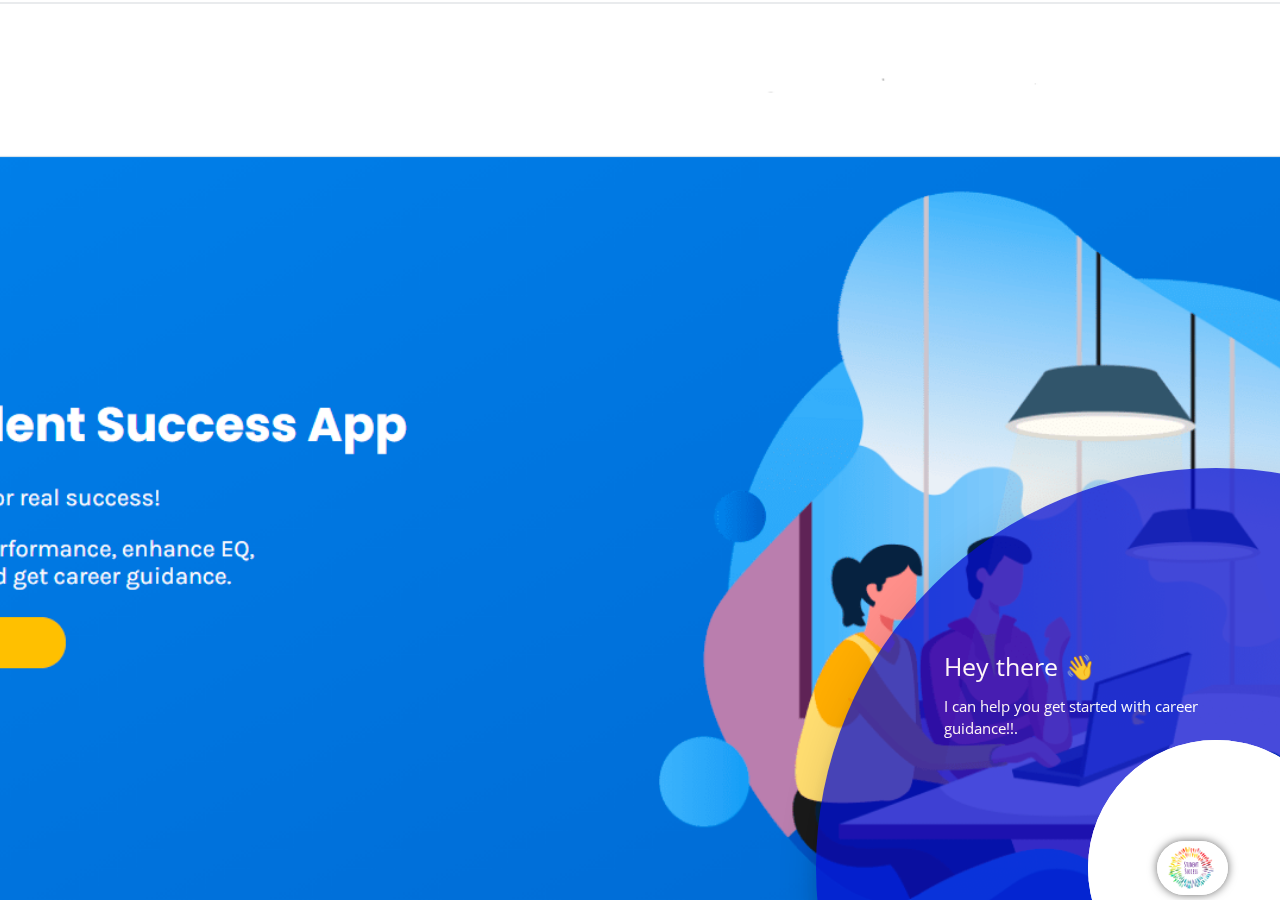
==== ChatbotWidget-main/index.html @ 9039c823 "Upload Code" ====
<html>
  <head>
    <title>Chatbot Widget</title>

    <!--Let browser know website is optimized for mobile-->
    <meta name="viewport" content="width=device-width, initial-scale=1.0" />
    <meta content="text/html;charset=utf-8" http-equiv="Content-Type" />
    <meta content="utf-8" http-equiv="encoding" />

    <!--Import Google Icon Font-->
    <link
      href="https://fonts.googleapis.com/icon?family=Material+Icons"
      rel="stylesheet"
    />
    <link rel="preconnect" href="https://fonts.gstatic.com" />
    <link
      href="https://fonts.googleapis.com/css2?family=Open+Sans&display=swap"
      rel="stylesheet"
    />
    <link
      href="https://fonts.googleapis.com/css?family=Raleway:500&display=swap"
      rel="stylesheet"
    />

    <link rel="preconnect" href="https://fonts.gstatic.com" />
    <link
      href="https://fonts.googleapis.com/css2?family=Roboto:wght@300&display=swap"
      rel="stylesheet"
    />

    <link rel="preconnect" href="https://fonts.gstatic.com" />
    <link
      href="https://fonts.googleapis.com/css2?family=Lato&display=swap"
      rel="stylesheet"
    />

    <!--Import Font Awesome Icon Font-->
    <link
      rel="stylesheet"
      href="https://cdnjs.cloudflare.com/ajax/libs/font-awesome/4.7.0/css/font-awesome.min.css"
      integrity="sha256-eZrrJcwDc/3uDhsdt61sL2oOBY362qM3lon1gyExkL0="
      crossorigin="anonymous"
    />

    <!--Import materialize.css-->
    <link
      rel="stylesheet"
      type="text/css"
      href="static/css/materialize.min.css"
    />

    <!--Main css-->
    <link rel="stylesheet" type="text/css" href="static/css/style.css" />
    <meta name="viewport" content="width=device-width, initial-scale=1" />
  </head>

  <body>
    <div class="container">
      <!-- Modal for rendering the charts, declare this if you want to render charts, 
         else you remove the modal -->
      <div id="modal1" class="modal">
        <canvas id="modal-chart"></canvas>
      </div>

      <!--chatbot widget -->
      <div class="widget">
        <div class="chat_header">
          <!--Add the name of the bot here -->
          <span class="chat_header_title">Career Counsellor</span>
          <span class="dropdown-trigger" href="#" data-target="dropdown1">
            <i class="material-icons"> more_vert </i>
          </span>

          <!-- Dropdown menu-->
          <ul id="dropdown1" class="dropdown-content">
            <li><a href="#" id="clear">Clear</a></li>
            <li><a href="#" id="restart">Restart</a></li>
            <li><a href="#" id="close">Close</a></li>
          </ul>
        </div>

        <!--Chatbot contents goes here -->
        <div class="chats" id="chats">
          <div class="clearfix"></div>
        </div>

        <!--keypad for user to type the message -->
        <div class="keypad">
          <textarea
            id="userInput"
            placeholder="Type a message..."
            class="usrInput"
          ></textarea>
          <div id="sendButton">
            <i class="fa fa-paper-plane" aria-hidden="true"></i>
          </div>
        </div>
      </div>

      <!--bot profile-->
      <div class="profile_div" id="profile_div">
        <img class="imgProfile" src="static/img/botAvatar.png" />
      </div>

      <!-- Bot pop-up intro -->
      <div class="tap-target" data-target="profile_div">
        <div class="tap-target-content">
          <h5 class="white-text">Hey there 👋</h5>
          <p class="white-text">
            I can help you get started with career guidance!!.
          </p>
        </div>
      </div>
    </div>

    <!--JavaScript at end of body for optimized loading-->
    <script src="https://ajax.googleapis.com/ajax/libs/jquery/3.3.1/jquery.min.js"></script>
    <script
      type="text/javascript"
      src="static/js/lib/materialize.min.js"
    ></script>
    <script src="static/js/lib/uuid.min.js"></script>
    <!--Main Script -->
    <script type="text/javascript" src="static/js/script.js"></script>

    <!--Chart.js Script -->
    <script type="text/javascript" src="static/js/lib/chart.min.js"></script>
    <script type="text/javascript" src="static/js/lib/showdown.min.js"></script>
  </body>
</html>
---- ChatbotWidget-main/static/css/style.css ----
body {
  font-family: "Open Sans", sans-serif;
  background: url("../img/body.png") no-repeat center center fixed;
  background-size: cover;
}

/* ============= css related to chats =============== */

.widget {
  display: none;
  width: 350px;
  right: 15px;
  height: 500px;
  bottom: 5%;
  position: fixed;
  background: #fff;
  border-radius: 10px 10px 10px 10px;
  box-shadow: 0 0px 1px 0 rgba(0, 0, 0, 0.16), 0 0px 5px 0 #00000096;
}

.chat_header {
  height: 60px;
  background: #BD6610;
  border-radius: 10px 10px 0px 0px;
  padding: 5px;
  font-size: 20px;
}

.chat_header_title {
  color: white;
  float: left;
  margin-top: 3%;
  margin-left: 25%;
}

.chats {
  /* display: none; */
  height: 385px;
  padding: 2px;
  background: #fed8b1;
  border-radius: 1px;
  overflow-y: scroll;
  margin-top: 1px;
  transition: 0.2s;
}

div.chats::-webkit-scrollbar {
  overflow-y: hidden;
  width: 0px;
  /* remove scrollbar space /
    background: transparent;
    / optional: just make scrollbar invisible */
}

.clearfix {
  margin-top: 2px;
  margin-bottom: 2px;
}

.botAvatar {
  border-radius: 50%;
  width: 1.5em;
  height: 1.5em;
  float: left;
  margin-left: 5px;
  /* border: 2px solid  #060DCF ; */
}

.botMsg {
  float: left;
  margin-top: 5px;
  background: #FFFFFF;
  color: black;
  /* box-shadow: 2px 3px 9px 0px #9a82842e; */
  margin-left: 0.5em;
  padding: 10px;
  border-radius: 1.5em;
  max-width: 60%;
  min-width: 25%;
  font-size: 13px;
  word-wrap: break-word;
  border-radius: 5px 20px 20px 20px;
}

div.chats > pre {
  font-family: monospace, monospace;
  font-size: 1em;
  margin: 0 !important;
  /* display: inline !important; */
  white-space: initial !important;
}
div.chats > ul:not(.browser-default) {
  padding-left: 1em;
}
div.chats > ul:not(.browser-default) > li {
  list-style-type: initial;
}

div.chats > span.botMsg > ol {
  padding-left: 1em;
}
textarea {
  box-shadow: none;
  resize: none;
  outline: none;
  overflow: hidden;
  font-family: Lato;
}

textarea::-webkit-input-placeholder {
  font-family: Lato;
}

textarea-webkit-scrollbar {
  width: 0 !important;
}

.userMsg {
  animation: animateElement linear 0.2s;
  animation-iteration-count: 1;
  margin-top: 5px;
  word-wrap: break-word;
  padding: 10px;
  float: right;
  margin-right: 0.5em;
  background: #FFFFFF;
  color: #000000;
  margin-bottom: 0.15em;
  font-size: 13px;
  max-width: 65%;
  min-width: 15%;
  border-radius: 20px 5px 20px 20px;
  /* box-shadow: 0px 2px 5px 0px #9a828454; */
}

blockquote {
  margin: 20px 0;
  padding-left: 1.5rem;
  border-left: 5px solid #ee6e73;
  margin-block-start: 0 !important;
  margin-block-end: 0 !important;
  margin-inline-start: 0 !important;
  margin-inline-end: 0 !important;
}

.userAvatar {
  animation: animateElement linear 0.3s;
  animation-iteration-count: 1;
  border-radius: 50%;
  width: 1.5em;
  height: 1.5em;
  float: right;
  margin-right: 5px;
  /* border: 2px solid  #060DCF ; */
}

.usrInput {
  padding: 0.5em;
  width: 80%;
  margin-left: 4%;
  border: 0;
  padding-left: 15px;
  height: 40px;
}

.keypad {
  /* display: none;  */
  background: white;
  height: 50px;
  position: absolute;
  bottom: 0px;
  width: 100%;
  padding: 5px;
  border-radius: 0px 0px 10px 10px;
  border-top: 1px solid #e3e7ee;
}

#sendButton {
  height: 20px;
  width: 20px;
  border-radius: 50%;
  display: inline-block;
  float: right;
  margin-right: 30px;
  text-align: center;
  padding: 5px;
  font-size: 20px;
  cursor: pointer;
  color: #BD6610;
}

.imgProfile {
  box-shadow: 0 0px 1px 0 rgba(0, 0, 0, 0.16), 0 0px 10px 0 #00000096;
  border-radius: 50px;
  width: 60%;
}

.profile_div {
  /* display: none; */
  position: fixed;
  padding: 5px;
  width: 10%;
  bottom: 0;
  right: 0;
  cursor: pointer;
}

/* css for dropdown menu of the bot */

#close,
#restart,
#clear {
  cursor: pointer;
}

.dropdown-trigger {
  cursor: pointer;
  color: white;
  margin-right: 5px;
  float: right;
  margin-top: 3%;
}

.dropdown-content li > a,
.dropdown-content li > span {
  color: #060dcfc7;
}

@keyframes animateElement {
  0% {
    opacity: 0;
    transform: translate(0px, 10px);
  }
  100% {
    opacity: 1;
    transform: translate(0px, 0px);
  }
}

/*========== css related to chats elements============= */

/* css for card details of carousel cards */

.content {
  transition: 0.2s;
  display: none;
  width: 350px;
  right: 15px;
  height: 500px;
  bottom: 5%;
  position: fixed;
  background: white;
  border-radius: 10px 10px 10px 10px;
  box-shadow: 0px 2px 10px 1px #b5b5b5;
}

.content_header {
  object-fit: cover;
  width: 100%;
  height: 40%;
  border-radius: 10px 10px 0px 0px;
}

.content_data {
  overflow-y: scroll;
  height: 70%;
  position: absolute;
  left: 0px;
  width: 100%;
  top: 30%;
  z-index: 1000;
  border-radius: 10px;
  background: white;
  padding: 5px;
  box-shadow: 0px -1px 20px 3px #9c9393ba;
}

.content_title {
  color: black;
  font-weight: 600;
  word-wrap: break-word;
  padding-left: 5px;
  font-size: 1.2em;
  width: 80%;
  border-radius: 0.28571429rem;
}

.votes {
  font-size: 12px;
  color: lightslategray;
}

.ratings {
  margin-top: 5px;
  background: #9acd32;
  padding: 5px;
  color: white;
  border-radius: 5px;
}

.user_ratings {
  border-radius: 0.28571429rem;
  color: #fff;
  font-weight: 600;
  font-size: 15px;
}

.total_ratings {
  font-size: 12px;
  opacity: 0.5;
  margin-left: 5px;
}

.content_data > .row .col {
  padding: 5px;
}

.metadata_1,
.metadata_2,
.metadata_3,
.metadata_4,
.row {
  margin-bottom: 0px;
}

.metadata_1 {
  color: lightslategrey;
  padding: 5px;
}

.order,
#closeContents {
  color: #060dcfc7;
}

.metadata_2,
.metadata_3,
.metadata_4,
.metadata_5,
.metadata_6 {
  color: lightslategrey;
  padding: 5px;
}

.average_cost,
.timings,
.location,
.cuisines {
  width: 70%;
  float: right;
  margin-right: 25%;
}

.fa .fa-user-o {
  font-size: 15px;
}

.stars-outer {
  display: inline-block;
  position: relative;
  font-family: FontAwesome;
}

.stars-outer::before {
  content: "\f006 \f006 \f006 \f006 \f006";
}

.stars-inner {
  position: absolute;
  top: 0;
  left: 0;
  white-space: nowrap;
  overflow: hidden;
  width: 0;
}

.stars-inner::before {
  content: "\f005 \f005 \f005 \f005 \f005";
  color: #f8ce0b;
}

div.content::-webkit-scrollbar {
  width: 0 !important;
}

div.content_data::-webkit-scrollbar {
  overflow-y: hidden;
  width: 0px;
  /* remove scrollbar space /
    background: transparent;
    / optional: just make scrollbar invisible */
}

/* css for single card */

.singleCard {
  padding-left: 10%;
  padding-right: 10px;
}

/* css for image card */

.imgcard {
  object-fit: cover;
  width: 80%;
  height: 50%;
  border-radius: 10px;
  margin-left: 1%;
}

/* css for markdown images */

.imgcard_mrkdwn {
  width: 80%;
  border-radius: 10px;
  margin-left: 1%;
}

/* css for suggestions buttons */

.suggestions {
  padding: 5px;
  width: 80%;
  border-radius: 10px;
  background: #ffffff;
  box-shadow: 2px 5px 5px 1px #dbdade;
}

.menuTitle {
  padding: 5px;
  margin-top: 5px;
  margin-bottom: 5px;
}

.menu {
  padding: 5px;
}

.menuChips {
  display: block;
  background: #BD6610;
  color: #FFFFFF;
  text-align: center;
  padding: 5px;
  margin-bottom: 5px;
  cursor: pointer;
  border-radius: 15px;
  border-color: #BD6610;
  font-size: 14px;
  word-wrap: break-word;
}

/* cards carousels */

.cards {
  display: none;
  position: relative;
  max-width: 300px;
}

.cards_scroller {
  overflow-x: scroll;
  overflow-y: hidden;
  display: flex;
  height: 210px;
  width: 300px;
  transition: width 0.5s ease;
  margin-left: 5px;
  /* Enable Safari touch scrolling physics which is needed for scroll snap */
  -webkit-overflow-scrolling: touch;
}

.cards_scroller img {
  border-radius: 10px;
}

.cards div.note {
  position: absolute;
  /* vertically align center */
  top: 50%;
  transform: translateY(-50%);
  left: 0;
  right: 0;
  background: rgba(0, 0, 0, 0.6);
  padding: 20px;
  position: absolute;
  font-size: 4em;
  color: white;
}

.cards .arrow {
  position: absolute;
  top: 50%;
  transform: translateY(-50%);
  height: 30px;
  width: 30px;
  border-radius: 2px;
  background-position: 50% 50%;
  background-repeat: no-repeat;
  z-index: 1;
}

.cards .arrow.next {
  display: none;
  font-size: 2em;
  color: #ffffff;
  right: 10px;
}

.cards .arrow.prev {
  display: none;
  font-size: 2em;
  color: #ffffff;
  left: 10px;
}

.cards_scroller::-webkit-scrollbar {
  width: 0 !important;
}

.cards_scroller > div.carousel_cards {
  margin: 5px;
  scroll-snap-align: center;
  position: relative;
  scroll-behavior: smooth;
}

.cards_scroller div.carousel_cards {
  min-width: 50%;
  min-height: 70%;
  background: #b5b5b5;
  border-radius: 10px;
}

@-webkit-keyframes fadeInLeft {
  from {
    opacity: 0;
    -webkit-transform: translatex(-10px);
    -moz-transform: translatex(-10px);
    -o-transform: translatex(-10px);
    transform: translatex(-10px);
  }
  to {
    opacity: 1;
    -webkit-transform: translatex(0);
    -moz-transform: translatex(0);
    -o-transform: translatex(0);
    transform: translatex(0);
  }
}

.in-left {
  -webkit-animation-name: fadeInLeft;
  -moz-animation-name: fadeInLeft;
  -o-animation-name: fadeInLeft;
  animation-name: fadeInLeft;
  -webkit-animation-fill-mode: both;
  -moz-animation-fill-mode: both;
  -o-animation-fill-mode: both;
  animation-fill-mode: both;
  -webkit-animation-duration: 0.8s;
  -moz-animation-duration: 0.8s;
  -o-animation-duration: 0.8s;
  animation-duration: 0.8s;
  -webkit-animation-delay: 0.8s;
  -moz-animation-delay: 0.8s;
  -o-animation-duration: 0.8s;
  animation-delay: 0.8s;
}

/* css for cards within the cards carousels */

.cardBackgroundImage {
  width: 100%;
  border-radius: 5px;
  height: 100%;
  position: absolute;
  object-fit: cover;
}

.cardFooter {
  background: rgba(56, 53, 60, 0.86);
  border-radius: 0px 0px 5px 5px;
  position: absolute;
  z-index: 3;
  color: white;
  bottom: 0;
  width: 100%;
  height: 30%;
  word-wrap: break-word;
  padding: 1px;
}

.cardTitle {
  overflow: hidden;
  white-space: nowrap;
  text-overflow: ellipsis;
  width: 90%;
  /* height: 40%; */
  display: inline-block;
  margin-bottom: 1px;
  font-size: 15px;
  /* font-weight: 600; */
  padding: 5px;
  /* color:#060dcfc7; */
  color: #ffffff;
  cursor: pointer;
}

.cardDescription {
  padding: 5px;
  font-size: 13px;
  color: white;
  line-height: 15px;
}

/*css for dropDown messages*/

.dropDownMsg {
  float: left;
  margin-top: 5px;
  background: white;
  color: black;
  box-shadow: 2px 3px 9px 0px #9a82842e;
  margin-left: 0.5em;
  padding: 10px;
  border-radius: 1.5em;
  max-width: 60%;
  min-width: 25%;
  font-size: 13px;
  word-wrap: break-word;
}

.dropDownMsg > select {
  border: 0px solid #f2f2f2;
}

/* css for quick replies */

.quickReplies {
  padding: 5px;
  position: relative;
  width: 100%;
  overflow-x: scroll;
  overflow-y: hidden;
  white-space: nowrap;
  transition: all 0.2s;
  transform: scale(0.98);
  will-change: transform;
  user-select: none;
  cursor: pointer;
  scroll-behavior: smooth;
}

.quickReplies::-webkit-scrollbar {
  width: 0 !important;
}

.quickReplies.active {
  cursor: grabbing;
  cursor: -webkit-grabbing;
  transform: scale(1);
}

.chip {
  background-color: white;
  border: 1px solid#060dcfc7;
  color: #060dcfc7;
  font-weight: bolder;
  text-align: center;
}

.chip:hover {
  background-color: #060dcfc7;
  color: white;
}

/* css for charts */

#expand:hover {
  font-size: 18px;
}

#expand {
  position: absolute;
  right: 10px;
  top: 10px;
}

.modal {
  height: 60%;
  border-radius: 10px;
}

.chart-container {
  position: relative;
  margin: auto;
  height: 25vh;
  width: 90%;
  border-radius: 10px 10px 10px 10px;
  margin-left: 5%;
  background: white;
  box-shadow: 2px 3px 9px 0px #9a82847a;
  margin-top: 5px;
}

/* css for collapsible */

.collapsible {
  margin-top: 5px;
  margin-left: 5%;
  max-width: 60%;
  min-width: 25%;
  font-size: 13px;
  word-wrap: break-word;
  border-radius: 20px;
  background: white;
}

.collapsible-body {
  padding: 15px;
}

.collapsible-header {
  font-weight: bold;
  color: #060dcfc7;
}

ul.collapsible > li:first-child .collapsible-header {
  border-radius: 20px 20px 0px 0px;
}

ul.collapsible > li:last-child .collapsible-header {
  color: #060dcfc7;
  border-radius: 0px 0px 20px 20px;
}

ul.collapsible > li:last-child .collapsible-body {
  border-bottom: none;
}

.collapsible-header {
  padding: 10px;
}

/* css for botTyping */

.botTyping {
  float: left;
  margin-top: 5px;
  background: #e3e7ee;
  color: #000000;
  /* box-shadow: 2px 3px 9px 0px #9a82847a; */
  margin-left: 0.5em;
  padding: 15px;
  border-radius: 5px 20px 20px 20px;
  max-width: 60%;
  min-width: 20%;
  word-wrap: break-word;
  border-radius: 5px 20px 20px 20px;
}

.botTyping > div {
  width: 10px;
  height: 10px;
  background-color: #060dcfc7;
  border-radius: 100%;
  display: inline-block;
  -webkit-animation: sk-bouncedelay 1.4s infinite ease-in-out both;
  animation: sk-bouncedelay 1.4s infinite ease-in-out both;
  margin-right: 5px;
}

.botTyping .bounce1 {
  -webkit-animation-delay: -0.32s;
  animation-delay: -0.32s;
}

.botTyping .bounce2 {
  -webkit-animation-delay: -0.16s;
  animation-delay: -0.16s;
}

@-webkit-keyframes sk-bouncedelay {
  0%,
  80%,
  100% {
    -webkit-transform: scale(0);
  }
  40% {
    -webkit-transform: scale(1);
  }
}

@keyframes sk-bouncedelay {
  0%,
  80%,
  100% {
    -webkit-transform: scale(0);
    transform: scale(0);
  }
  40% {
    -webkit-transform: scale(1);
    transform: scale(1);
  }
}

input:focus {
  outline: none;
}

video:focus {
  outline: none;
}

.video-container iframe,
.video-container object,
.video-container embed {
  position: absolute;
  top: 0;
  left: 0;
  width: 90%;
  height: 100%;
  margin-left: 5%;
  border-radius: 10px;
  border-style: none;
}

/* Bot pop-up intro */

.tap-target {
  color: #fff;
  background: #060dcfc7;
}

.pdf_attachment {
  border: 0.5px solid #00000014;
  width: 60%;
  height: 14%;
  border-radius: 10px;
  margin-left: 10%;
  box-shadow: 2px 3px 9px 0px #9a82842e;
}

.pdf_icon {
  border-radius: 10px 0px 0px 10px;
  height: 100%;
  font-size: 25px;
  padding: 7% !important;
  background-color: #060dcfc7;
  color: white;
}

.pdf_link {
  padding: 5% !important;
  white-space: nowrap;
  overflow: hidden;
  text-overflow: ellipsis;
}

.pdf_link a {
  color: #060dcfc7;
}
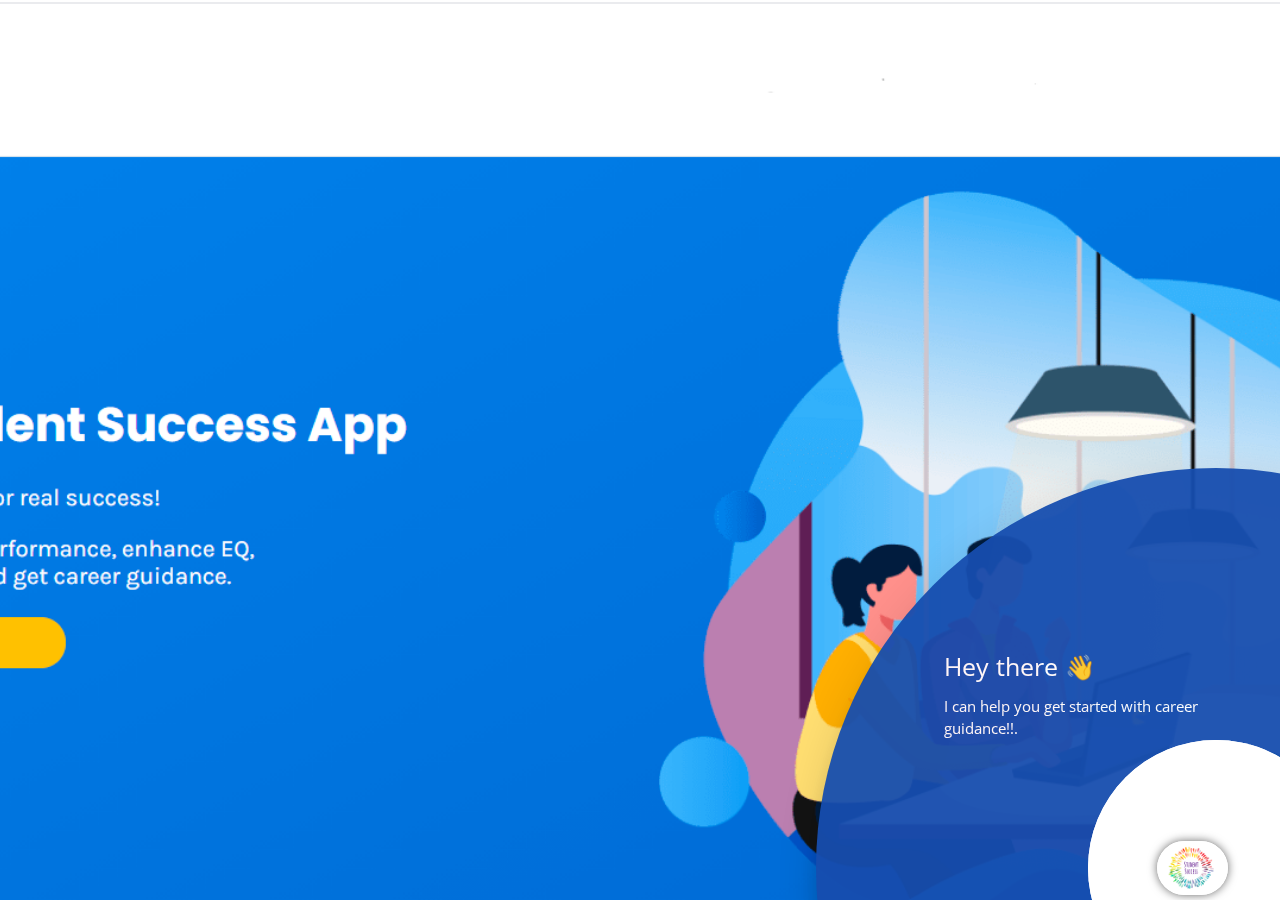
==== commit e0964189: "Final" ====
--- a/ChatbotWidget-main/index.html
+++ b/ChatbotWidget-main/index.html
@@ -1,3 +1,4 @@
+<!DOCTYPE>
 <html>
   <head>
     <title>Chatbot Widget</title>
--- a/ChatbotWidget-main/static/css/style.css
+++ b/ChatbotWidget-main/static/css/style.css
@@ -20,7 +20,7 @@
 
 .chat_header {
   height: 60px;
-  background: #BD6610;
+  background: #174DAE;
   border-radius: 10px 10px 0px 0px;
   padding: 5px;
   font-size: 20px;
@@ -37,10 +37,10 @@
   /* display: none; */
   height: 385px;
   padding: 2px;
-  background: #fed8b1;
+  background: linear-gradient(#CCE2F8,#ffffff);
   border-radius: 1px;
   overflow-y: scroll;
-  margin-top: 1px;
+  margin-top: 0px;
   transition: 0.2s;
 }
 
@@ -90,10 +90,10 @@
   white-space: initial !important;
 }
 div.chats > ul:not(.browser-default) {
-  padding-left: 1em;
-}
-div.chats > ul:not(.browser-default) > li {
-  list-style-type: initial;
+  padding-left: 0;
+}
+div.chats > ul > li {
+  list-style-type: none;
 }
 
 div.chats > span.botMsg > ol {
@@ -186,7 +186,7 @@
   padding: 5px;
   font-size: 20px;
   cursor: pointer;
-  color: #BD6610;
+  color: #174DAE;
 }
 
 .imgProfile {
@@ -402,8 +402,8 @@
 
 .imgcard {
   object-fit: cover;
-  width: 80%;
-  height: 50%;
+  width: auto;
+  height: auto;
   border-radius: 10px;
   margin-left: 1%;
 }
@@ -438,7 +438,7 @@
 
 .menuChips {
   display: block;
-  background: #BD6610;
+  background: #174DAE;
   color: #FFFFFF;
   text-align: center;
   padding: 5px;
@@ -705,7 +705,10 @@
 }
 
 /* css for collapsible */
-
+hr { 
+  border:none;
+  background: white;
+} 
 .collapsible {
   margin-top: 5px;
   margin-left: 5%;
@@ -719,6 +722,7 @@
 
 .collapsible-body {
   padding: 15px;
+ 
 }
 
 .collapsible-header {
@@ -830,7 +834,7 @@
 
 .tap-target {
   color: #fff;
-  background: #060dcfc7;
+  background: #174dae;
 }
 
 .pdf_attachment {
